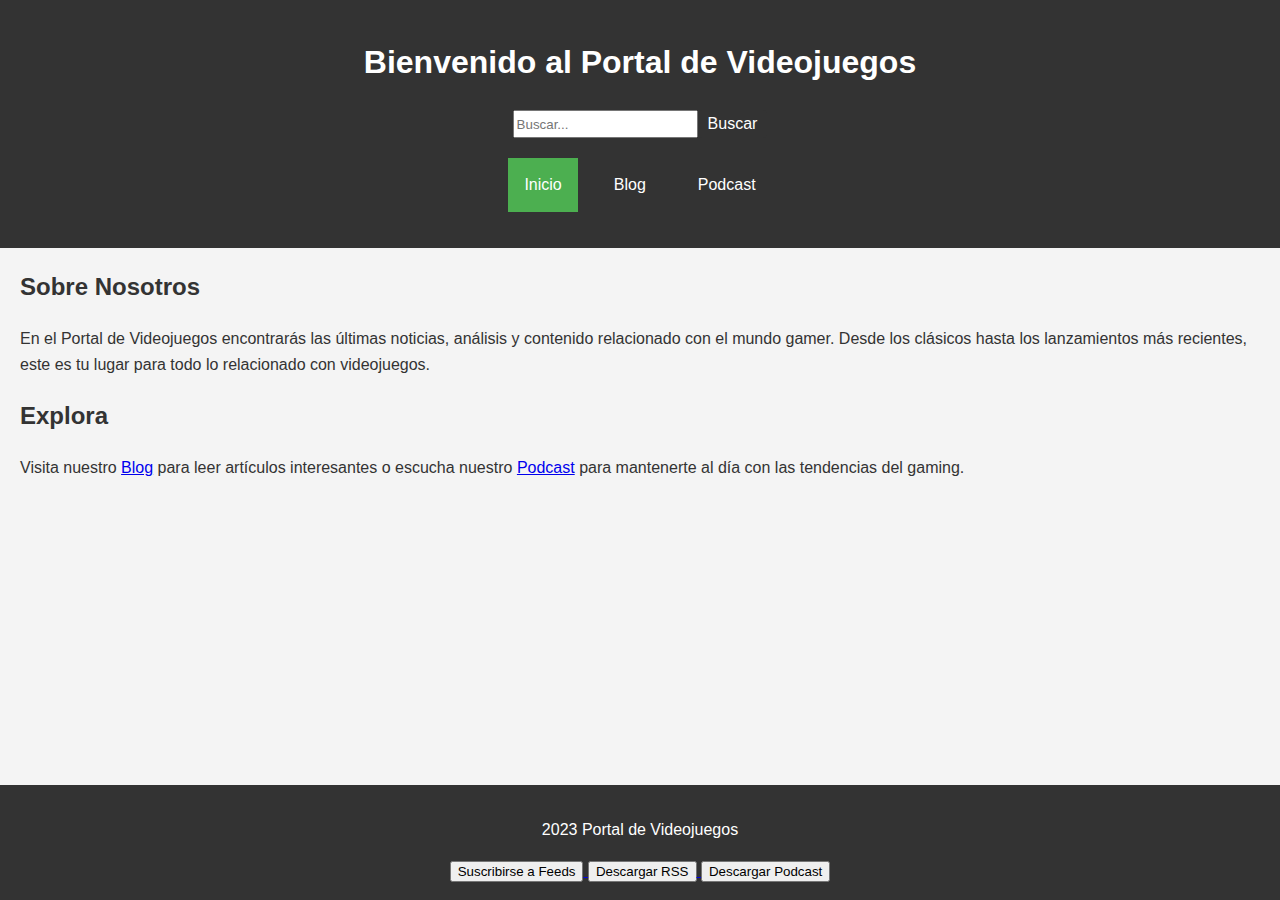
==== index.html @ 6fc7556d "a" ====
<!DOCTYPE html>
<html lang="es">
<head>
    <meta charset="UTF-8">
    <meta name="viewport" content="width=device-width, initial-scale=1.0">
    <title>Portal de Videojuegos</title>
    <link rel="stylesheet" href="css/styles.css">
</head>
<body>
    <header>
        <h1>Bienvenido al Portal de Videojuegos</h1>
        <form action="search.html" method="get" class="search-bar">
            <input type="text" name="q" placeholder="Buscar..." aria-label="Buscar">
            <button type="submit">Buscar</button>
        </form>
        <nav>
            <ul>
                <li><a href="index.html" class="active">Inicio</a></li>
                <li><a href="blog/index.html">Blog</a></li>
                <li><a href="podcast/index.html">Podcast</a></li>
            </ul>
        </nav>
    </header>
    <main>
        <section>
            <h2>Sobre Nosotros</h2>
            <p>En el Portal de Videojuegos encontrarás las últimas noticias, análisis y contenido relacionado con el mundo gamer. Desde los clásicos hasta los lanzamientos más recientes, este es tu lugar para todo lo relacionado con videojuegos.</p>
        </section>
        <section>
            <h2>Explora</h2>
            <p>Visita nuestro <a href="blog/index.html">Blog</a> para leer artículos interesantes o escucha nuestro <a href="podcast/index.html">Podcast</a> para mantenerte al día con las tendencias del gaming.</p>
        </section>
    </main>
    <footer>
        <p>2023 Portal de Videojuegos</p>
        <a href="feeds.opml" download="feeds.opml">
            <button type="button">Suscribirse a Feeds</button>
        </a>
        <a href="feed/rss.xml" download="rss.xml">
            <button type="button">Descargar RSS</button>
        </a>
        <a href="feed/podcast.xml" download="podcast.xml">
            <button type="button">Descargar Podcast</button>
        </a>
    </footer>
</body>
</html>
---- css/styles.css ----
body {
    font-family: Arial, sans-serif;
    line-height: 1.6;
    margin: 0; /* Elimina márgenes globales */
    padding: 0;
    background-color: #f4f4f4;
    color: #333;
    box-sizing: border-box;
}

header {
    background: #333;
    color: #fff;
    padding: 1rem 0;
    text-align: center;
}

/* Estilos para la barra de navegación */
nav {
    background-color: #333;
    overflow: hidden;
}

nav ul {
    list-style-type: none;
    margin: 0;
    padding: 0;
}

nav li {
    float: left;
}

nav li a {
    display: block;
    color: white;
    text-align: center;
    padding: 14px 16px;
    text-decoration: none;
}

nav li a:hover {
    background-color: #111;
}

/* Centrar la barra de navegación */
nav ul {
    list-style-type: none;
    margin: 0 auto; /* Centra horizontalmente */
    padding: 0;
    display: flex; /* Usa flexbox para centrar los elementos */
    justify-content: center; /* Centra los elementos dentro de la barra */
}

nav li {
    margin: 0 10px; /* Espaciado entre los elementos */
}

nav li a {
    display: block;
    color: white;
    text-align: center;
    padding: 14px 16px;
    text-decoration: none;
}

/* Opcional: estilo para el elemento activo */
.active {
    background-color: #4CAF50;
}

footer {
    text-align: center;
    padding: 1rem 0;
    background: #333;
    color: #fff;
    position: fixed;
    bottom: 0;
    width: 100%;
    margin: 0; /* Asegúrate de que no tenga margen */
}

main, nav {
    margin: 20px; /* Aplica márgenes solo a main y nav */
}

/* Estilo para la barra de búsqueda */
.search-bar {
    display: flex;
    justify-content: center;
    margin-top: 10px;
}

search-bar input[type="text"] {
    padding: 5px;
    font-size: 16px;
    border: 1px solid #ccc;
    border-radius: 4px;
    width: 200px;
}

.search-bar button {
    padding: 5px 10px;
    font-size: 16px;
    background-color: #333;
    color: #fff;
    border: none;
    border-radius: 4px;
    cursor: pointer;
}

.search-bar button:hover {
    background-color: #555;
}

/* Estilo para las cajas de los posts */
.post-box {
    border: 1px solid #ccc;
    border-radius: 8px;
    padding: 15px;
    margin: 10px 0;
    background-color: #f9f9f9;
    box-shadow: 0 2px 5px rgba(0, 0, 0, 0.1);
}

.post-box h3 {
    margin: 0 0 10px;
}

.post-box a {
    text-decoration: none;
    color: #333;
    font-weight: bold;
}

.post-box a:hover {
    color: #007BFF;
}

.post-box p {
    margin: 0;
    color: #555;
}

.subscribe-button {
    display: inline-block;
    margin: 10px 5px;
    padding: 10px 15px;
    background-color: #007BFF;
    color: #fff;
    text-decoration: none;
    border-radius: 5px;
    font-size: 14px;
    text-align: center;
}

.subscribe-button:hover {
    background-color: #0056b3;
}

/* Estilos para las cajas de los podcasts */
.audio-container {
    border: 1px solid #ccc;
    border-radius: 8px;
    padding: 16px;
    margin: 16px 0;
    background-color: #f9f9f9;
    box-shadow: 0 4px 6px rgba(0, 0, 0, 0.1);
}

.audio-container h3 {
    margin-top: 0;
}
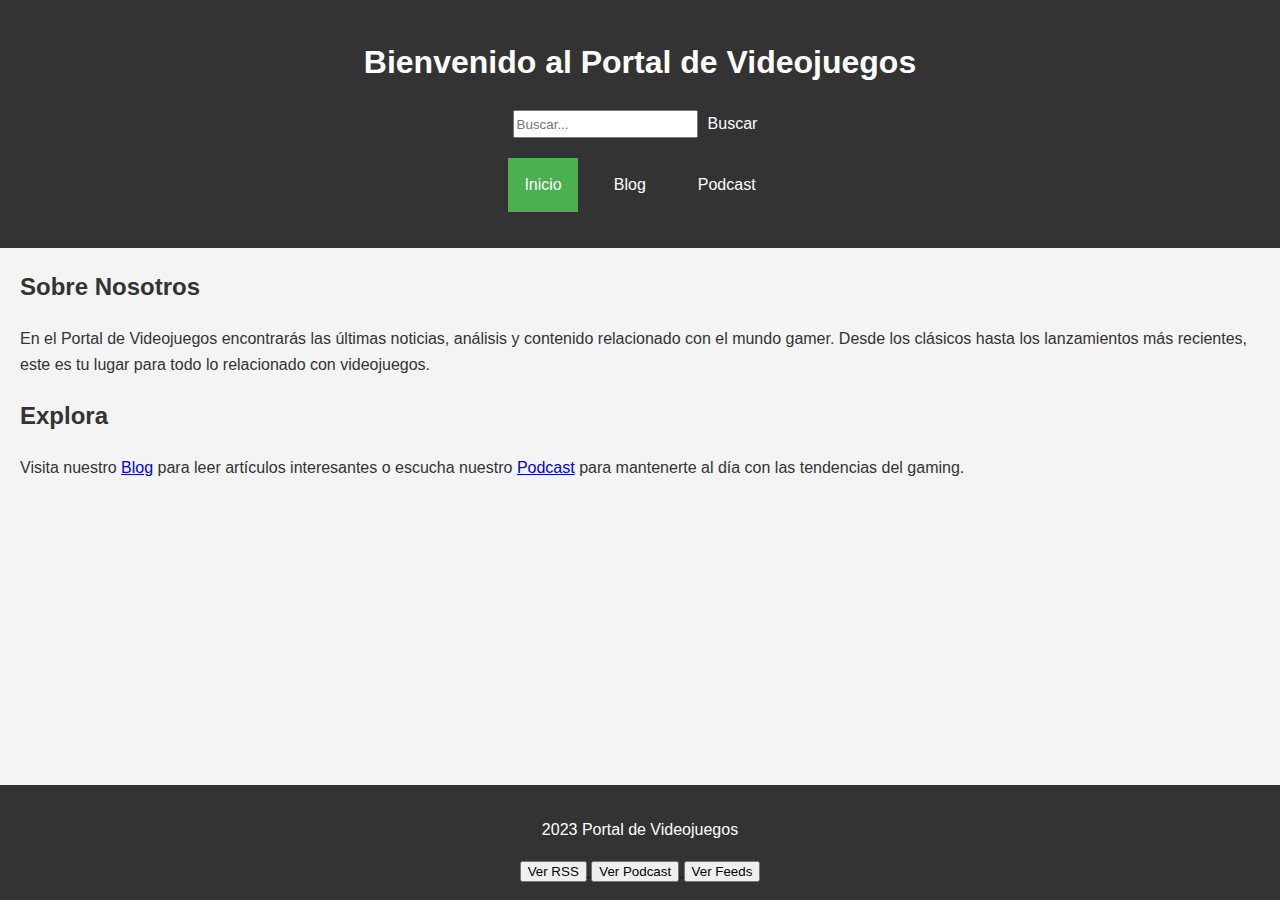
==== commit 9d642034: "a" ====
--- a/index.html
+++ b/index.html
@@ -33,14 +33,14 @@
     </main>
     <footer>
         <p>2023 Portal de Videojuegos</p>
-        <a href="feeds.opml" download="feeds.opml">
-            <button type="button">Suscribirse a Feeds</button>
+        <a href="feed/rss.xml">
+            <button type="button">Ver RSS</button>
         </a>
-        <a href="feed/rss.xml" download="rss.xml">
-            <button type="button">Descargar RSS</button>
+        <a href="feed/podcast.xml">
+            <button type="button">Ver Podcast</button>
         </a>
-        <a href="feed/podcast.xml" download="podcast.xml">
-            <button type="button">Descargar Podcast</button>
+        <a href="feed/feeds.opml">
+            <button type="button">Ver Feeds</button>
         </a>
     </footer>
 </body>
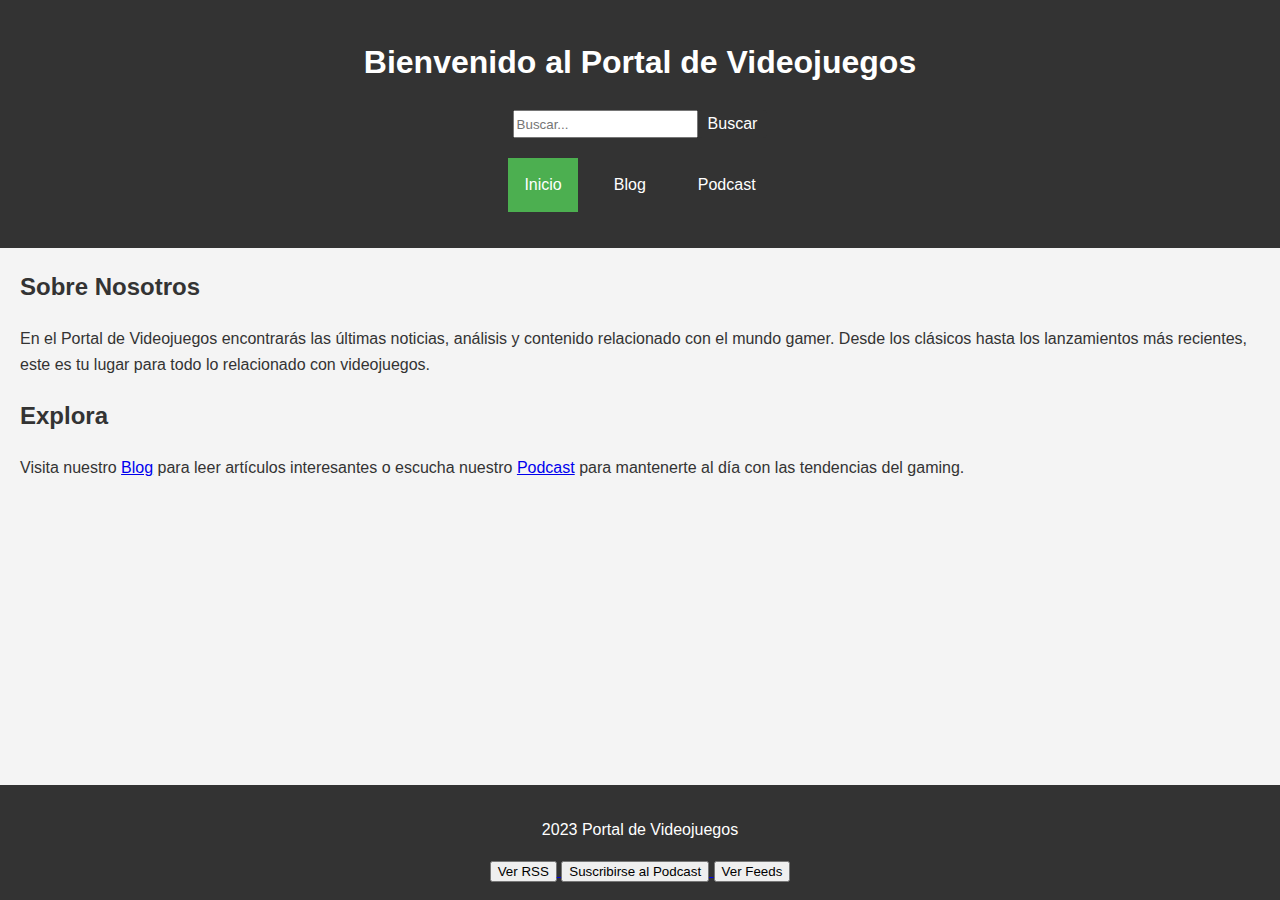
==== commit a77da5f9: "as" ====
--- a/index.html
+++ b/index.html
@@ -36,8 +36,8 @@
         <a href="feed/rss.xml">
             <button type="button">Ver RSS</button>
         </a>
-        <a href="feed/podcast.xml">
-            <button type="button">Ver Podcast</button>
+        <a href="feed/podcast.xml" type="application/rss+xml" title="Suscribirse a nuestro podcast">
+            <button type="button">Suscribirse al Podcast</button>
         </a>
         <a href="feed/feeds.opml">
             <button type="button">Ver Feeds</button>
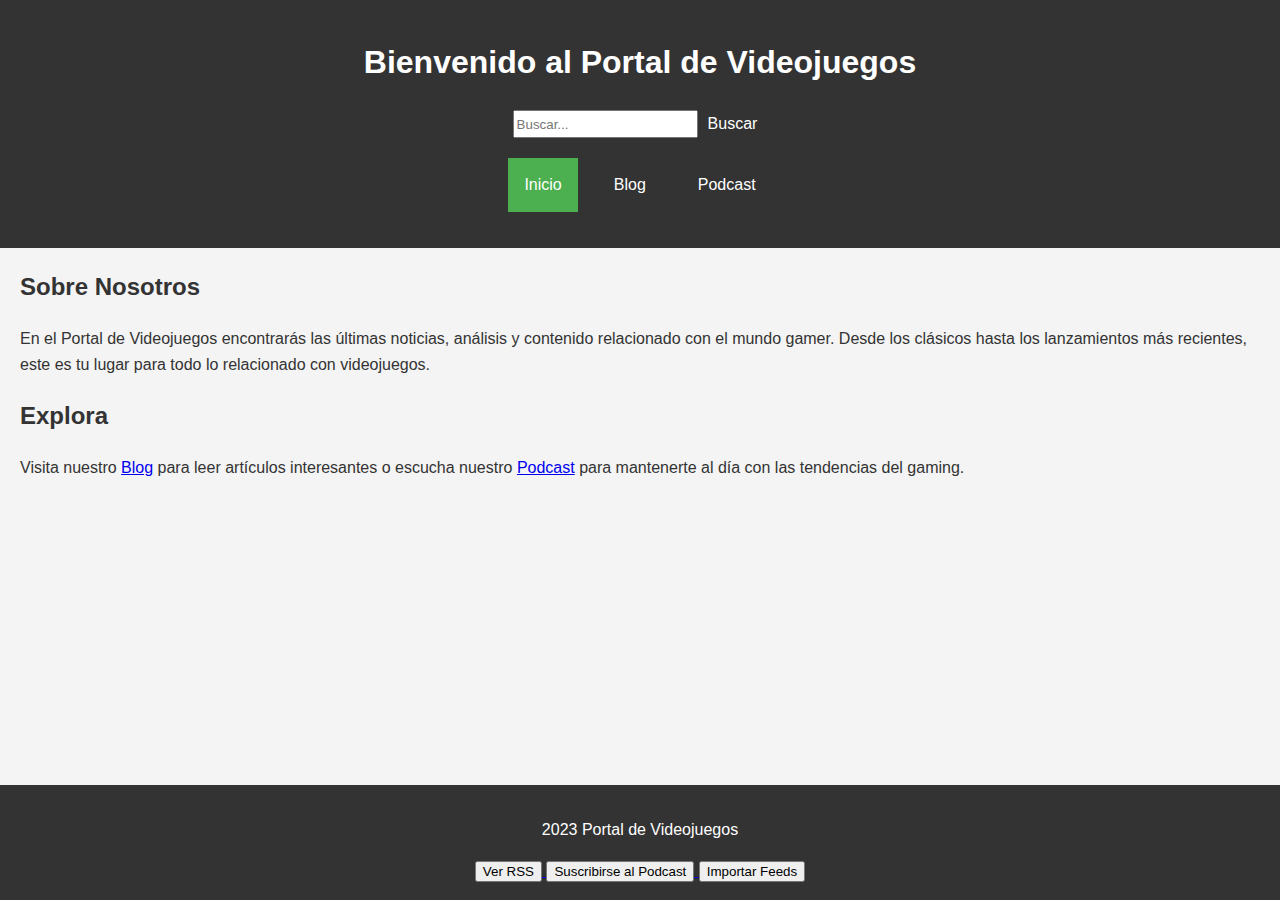
==== commit 1920b70b: "as" ====
--- a/index.html
+++ b/index.html
@@ -1,11 +1,13 @@
 <!DOCTYPE html>
 <html lang="es">
+
 <head>
     <meta charset="UTF-8">
     <meta name="viewport" content="width=device-width, initial-scale=1.0">
     <title>Portal de Videojuegos</title>
     <link rel="stylesheet" href="css/styles.css">
 </head>
+
 <body>
     <header>
         <h1>Bienvenido al Portal de Videojuegos</h1>
@@ -24,11 +26,14 @@
     <main>
         <section>
             <h2>Sobre Nosotros</h2>
-            <p>En el Portal de Videojuegos encontrarás las últimas noticias, análisis y contenido relacionado con el mundo gamer. Desde los clásicos hasta los lanzamientos más recientes, este es tu lugar para todo lo relacionado con videojuegos.</p>
+            <p>En el Portal de Videojuegos encontrarás las últimas noticias, análisis y contenido relacionado con el
+                mundo gamer. Desde los clásicos hasta los lanzamientos más recientes, este es tu lugar para todo lo
+                relacionado con videojuegos.</p>
         </section>
         <section>
             <h2>Explora</h2>
-            <p>Visita nuestro <a href="blog/index.html">Blog</a> para leer artículos interesantes o escucha nuestro <a href="podcast/index.html">Podcast</a> para mantenerte al día con las tendencias del gaming.</p>
+            <p>Visita nuestro <a href="blog/index.html">Blog</a> para leer artículos interesantes o escucha nuestro <a
+                    href="podcast/index.html">Podcast</a> para mantenerte al día con las tendencias del gaming.</p>
         </section>
     </main>
     <footer>
@@ -39,9 +44,10 @@
         <a href="feed/podcast.xml" type="application/rss+xml" title="Suscribirse a nuestro podcast">
             <button type="button">Suscribirse al Podcast</button>
         </a>
-        <a href="feed/feeds.opml">
-            <button type="button">Ver Feeds</button>
+        <a href="feed/feeds.opml" type="application/xml" title="Importar Feeds">
+            <button type="button">Importar Feeds</button>
         </a>
     </footer>
 </body>
+
 </html>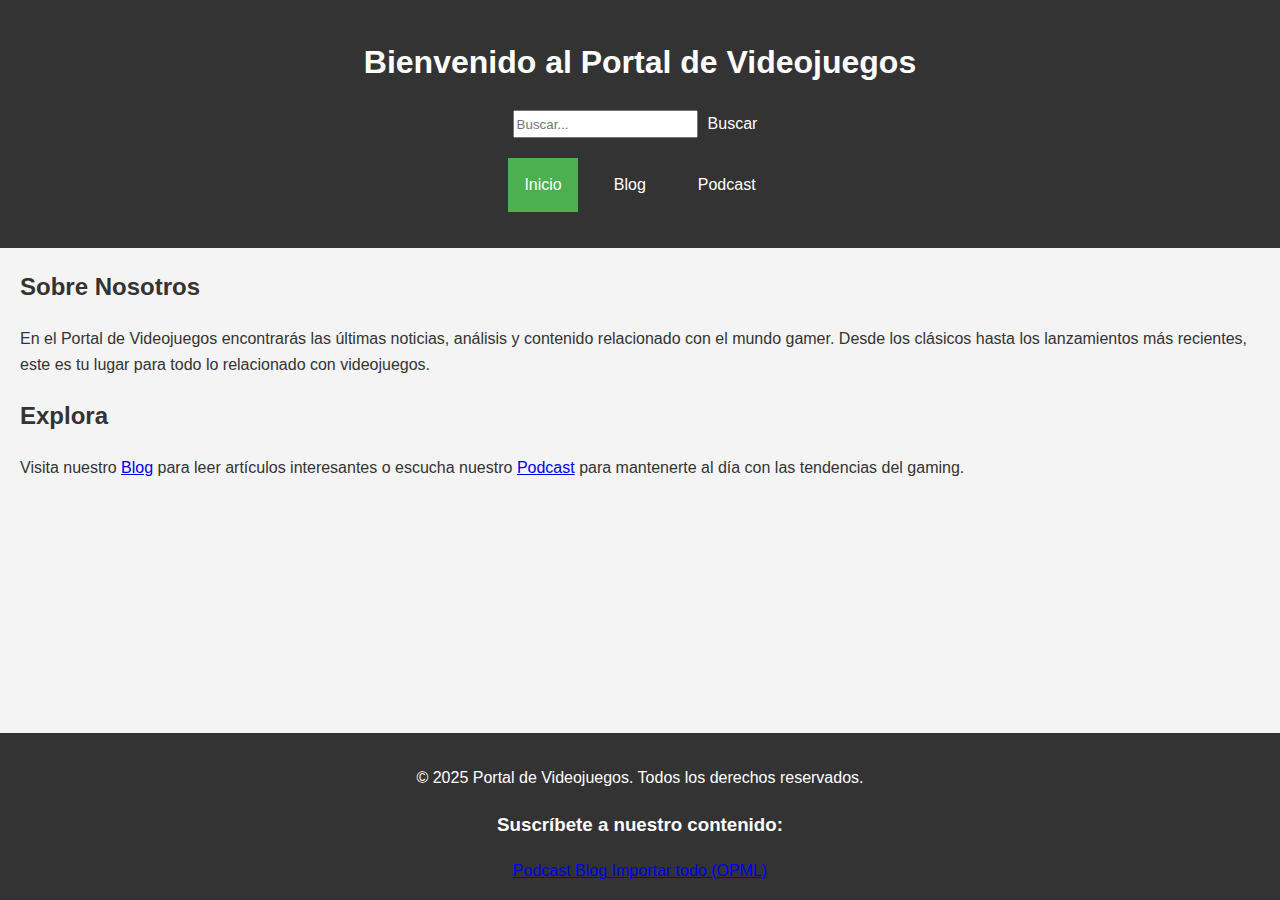
==== commit 6deeded0: "sad" ====
--- a/index.html
+++ b/index.html
@@ -36,18 +36,32 @@
                     href="podcast/index.html">Podcast</a> para mantenerte al día con las tendencias del gaming.</p>
         </section>
     </main>
-    <footer>
-        <p>2023 Portal de Videojuegos</p>
-        <a href="feed/rss.xml">
-            <button type="button">Ver RSS</button>
-        </a>
-        <a href="feed/podcast.xml" type="application/rss+xml" title="Suscribirse a nuestro podcast">
-            <button type="button">Suscribirse al Podcast</button>
-        </a>
-        <a href="feed/feeds.opml" type="application/xml" title="Importar Feeds">
-            <button type="button">Importar Feeds</button>
-        </a>
-    </footer>
+    <!-- partials/footer.html -->
+<footer class="site-footer">
+    <div class="footer-content">
+        <p>&copy; 2025 Portal de Videojuegos. Todos los derechos reservados.</p>
+        
+        <div class="subscription-links">
+            <h3>Suscríbete a nuestro contenido:</h3>
+            <div class="feed-buttons">
+                <!-- Suscripción al Podcast -->
+                <a href="../feed/podcast.xml" class="feed-button podcast-button" type="application/rss+xml" title="Feed del Podcast">
+                    Podcast
+                </a>
+                
+                <!-- Suscripción al Blog -->
+                <a href="../feed/rss.xml" class="feed-button blog-button" type="application/rss+xml" title="Feed del Blog">
+                    Blog
+                </a>
+                
+                <!-- Descarga OPML -->
+                <a href="../feed/feeds.opml" class="feed-button opml-button" download="suscripciones_portal_videojuegos.opml" title="Descargar todas las suscripciones">
+                    Importar todo (OPML)
+                </a>
+            </div>
+        </div>
+    </div>
+</footer>
 </body>
 
 </html>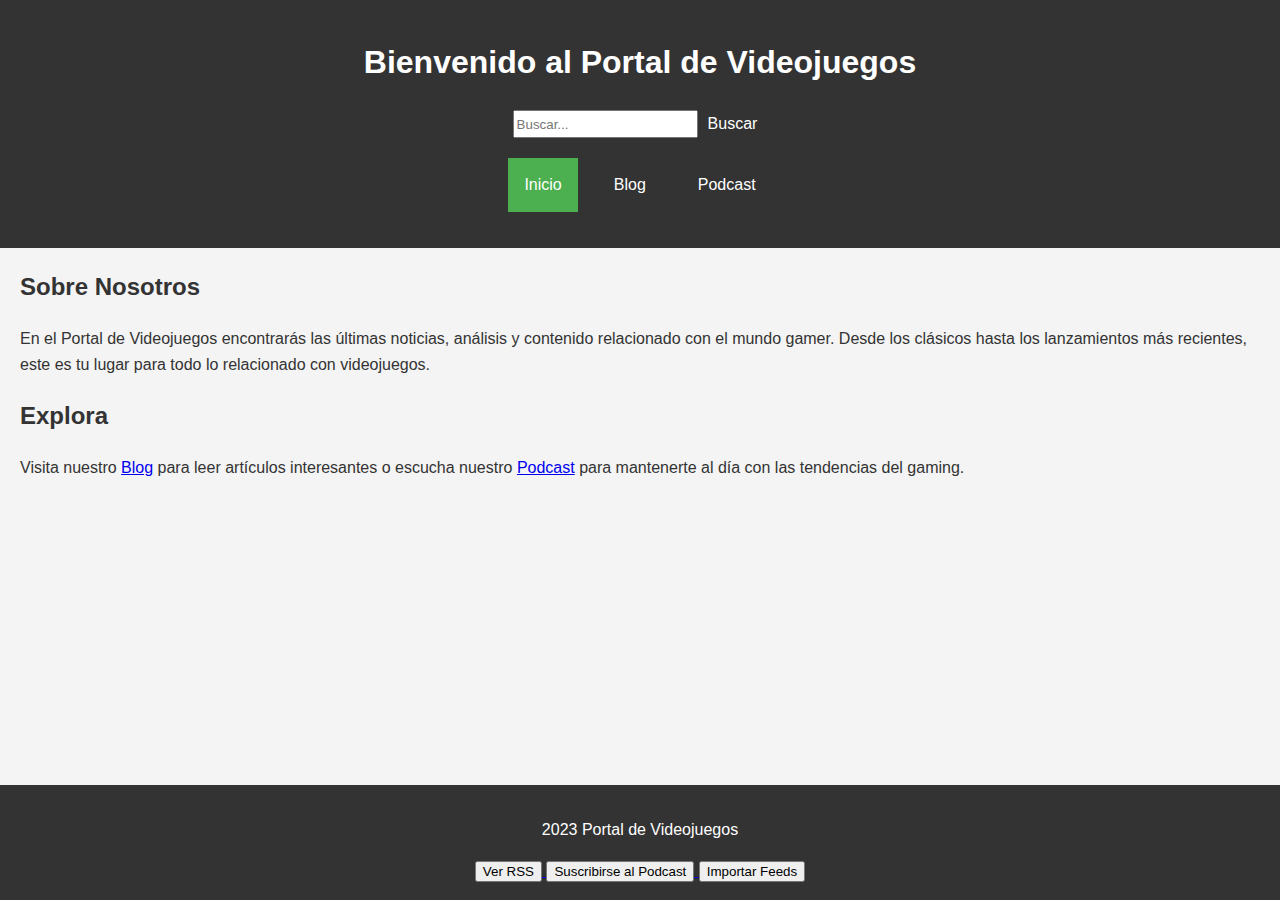
==== commit c342b8a2: "asd" ====
--- a/index.html
+++ b/index.html
@@ -36,32 +36,18 @@
                     href="podcast/index.html">Podcast</a> para mantenerte al día con las tendencias del gaming.</p>
         </section>
     </main>
-    <!-- partials/footer.html -->
-<footer class="site-footer">
-    <div class="footer-content">
-        <p>&copy; 2025 Portal de Videojuegos. Todos los derechos reservados.</p>
-        
-        <div class="subscription-links">
-            <h3>Suscríbete a nuestro contenido:</h3>
-            <div class="feed-buttons">
-                <!-- Suscripción al Podcast -->
-                <a href="../feed/podcast.xml" class="feed-button podcast-button" type="application/rss+xml" title="Feed del Podcast">
-                    Podcast
-                </a>
-                
-                <!-- Suscripción al Blog -->
-                <a href="../feed/rss.xml" class="feed-button blog-button" type="application/rss+xml" title="Feed del Blog">
-                    Blog
-                </a>
-                
-                <!-- Descarga OPML -->
-                <a href="../feed/feeds.opml" class="feed-button opml-button" download="suscripciones_portal_videojuegos.opml" title="Descargar todas las suscripciones">
-                    Importar todo (OPML)
-                </a>
-            </div>
-        </div>
-    </div>
-</footer>
+    <footer>
+        <p>2023 Portal de Videojuegos</p>
+        <a href="feed/rss.xml">
+            <button type="button">Ver RSS</button>
+        </a>
+        <a href="feed/podcast.xml" type="application/rss+xml" title="Suscribirse a nuestro podcast">
+            <button type="button">Suscribirse al Podcast</button>
+        </a>
+        <a href="feed/feeds.opml" type="application/xml" title="Importar Feeds">
+            <button type="button">Importar Feeds</button>
+        </a>
+    </footer>
 </body>
 
 </html>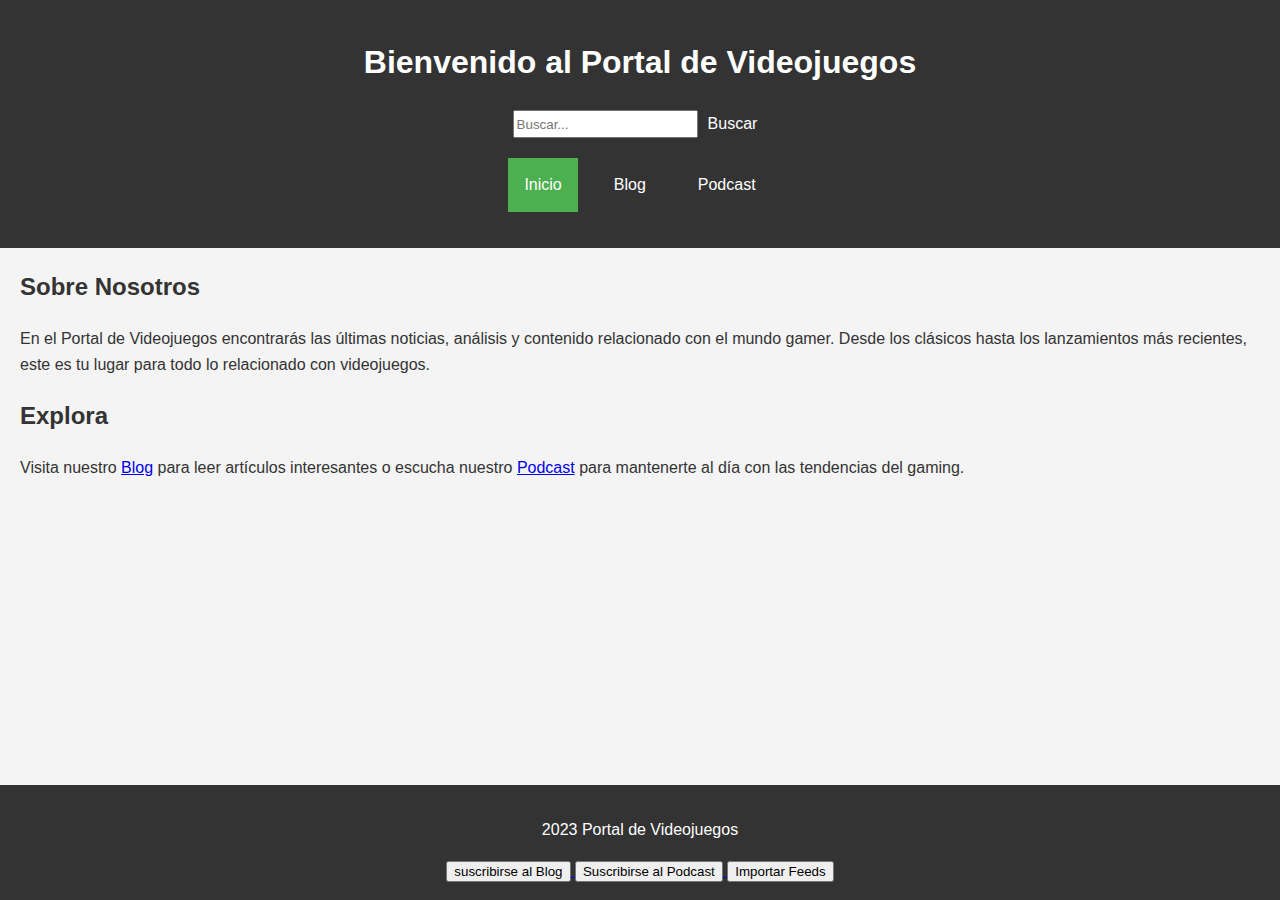
==== commit 3b97bcab: "as" ====
--- a/index.html
+++ b/index.html
@@ -39,7 +39,7 @@
     <footer>
         <p>2023 Portal de Videojuegos</p>
         <a href="feed/rss.xml">
-            <button type="button">Ver RSS</button>
+            <button type="button">suscribirse al Blog</button>
         </a>
         <a href="feed/podcast.xml" type="application/rss+xml" title="Suscribirse a nuestro podcast">
             <button type="button">Suscribirse al Podcast</button>
